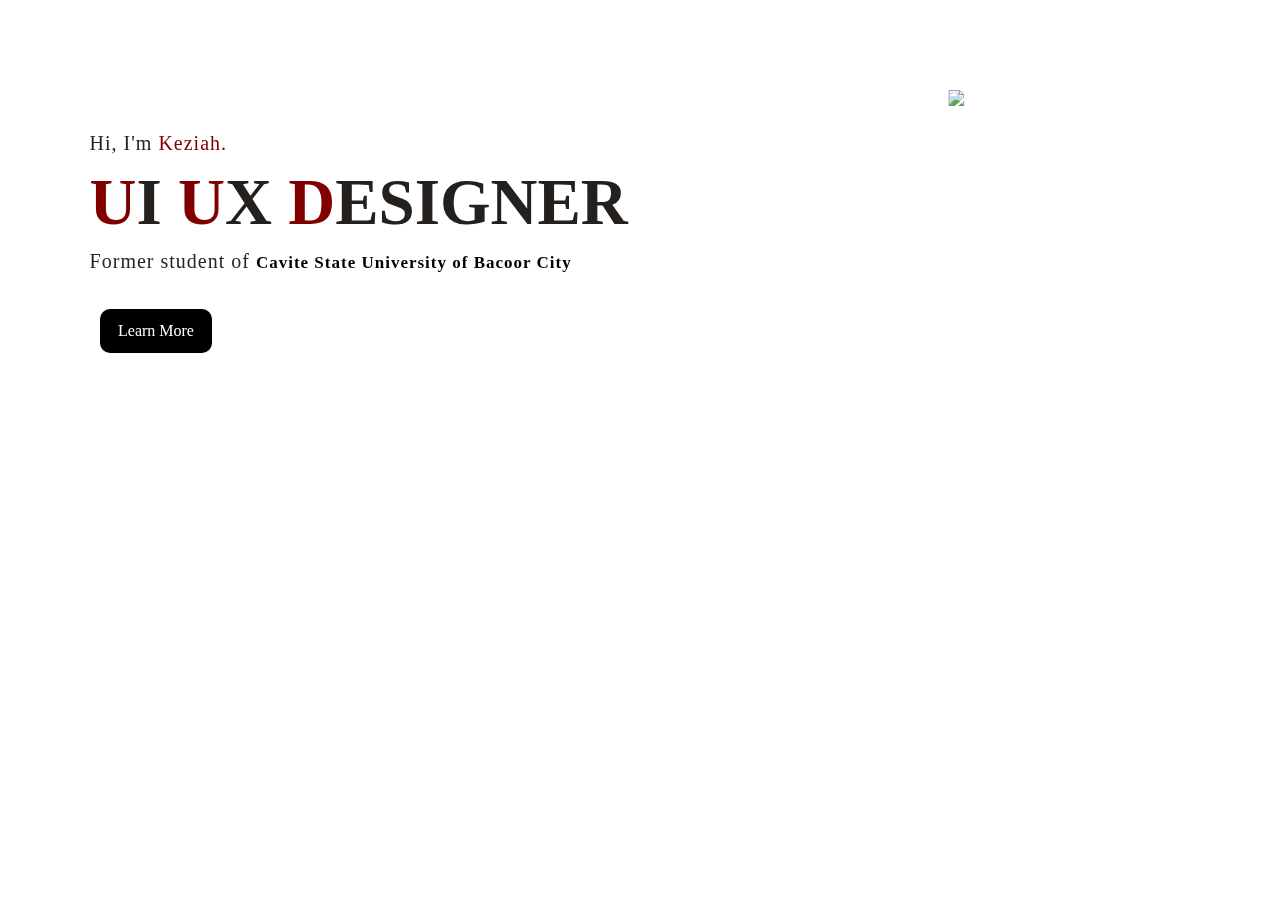
==== index.html @ ad96f53e "Add files via upload" ====
<!DOCTYPE html>
<html lang="en">
<head>
    <meta charset="UTF-8">
    <meta name="viewport" content ="width-device-width, initial-scale=1.0">
    <title>My Portfolio</title>
    <link rel="stylesheet" href="style.css">
    <link href="https://cdn.jsdelivr.net/npm/bootstrap@5.3.3/dist/css/bootstrap.min.css" rel="stylesheet ">
    </head>

<body>
     <div class="main">
        <div class="info">
            <h3>Hi, I'm <span>Keziah.</span></h3>
            <h1><span>U</span>I<span> U</span>X <span>D</span>ESIGNER</h1>
            <h2>Former student of <a href="https://cvsu.edu.ph/bacoor/">Cavite State University of Bacoor City</a></h2>
        </div>
        <div class="learnmore">
            <a href="about.html">Learn More </a>
        </div>
        <div class="image">
            <img src="https://i.pinimg.com/736x/85/1d/9b/851d9b5659df4881446ce8dd8f9bb15d.jpg" class="me">
        </div>
        <div class="icons">
            <a href="https://www.facebook.com/Kezi28"><ion-icon name="logo-facebook"></ion-icon></a>
            <a href="https://www.instagram.com/kc_euni/"><ion-icon name="logo-instagram"></ion-icon></a>
            <a href="https://github.com/Eunice101"><ion-icon name="logo-github"></ion-icon></a>
            <a href="https://sg.docs.wps.com/l/sIESPyrFVx7yMsQY?fbclid=IwAR2sfF_zWDfMGYe_sMwvg-FJacIuAipSaTOH-vd4Xksf2kH71-xQOFm5b-4&v=v2"><ion-icon name="logo-linkedin"></ion-icon></a>
        </div>
     </div>
     <script src="https://unpkg.com/ionicons@5.4.0/dist/ionicons.js"></script>
</body>
</html>
---- style.css ----
*{
    margin: 0;
    padding: 0;
}

.main{
    width: 100%;
    background: url("https://img.freepik.com/free-vector/white-technology-background_23-2148390327.jpg");
    background-position: center;
    background-size: cover;
    height:100vh;
    position: relative;
    font-family: Georgia, serif;
}

.info a {
    font-size: 17px;
    font-weight: bold;
    text-decoration: none;
    color: black;
    margin-top: 50%;
}

.info a:hover{
    color: crimson;
}
.info{
    margin-left: 7%;
    margin-top: 0;
}

.info h1{
    font-size: 65px;
    color: rgb(36,32,30);
    font-weight: bold;
}

.info h3{
    font-size: 20px;
    letter-spacing: 1px;
    padding-top: 11%;
}

.info h2{
    font-size: 20px;
    letter-spacing: 1px;
    line-height: 25px;
}

.info span{
    color: maroon;
}

.learnmore a{
    text-decoration: none;
    color: white;
    background: black;
    margin: 26px 100px;
    padding: 10px 18px;
    border-radius: 10px;
    display: inline-block;
    transition: .4s ease;
}

.learnmore a:hover{
    background: crimson;
}

.image{
    width: 27%;
    height: 60%;
    position: absolute;
    right: 80px;
    bottom: 0;
}

.image img{
    position: absolute;
    height: 150%;
    left: 30%;
    transform: translate(-60%);
    bottom: 0;
    mix-blend-mode: multiply;
}

.icons a{
    text-decoration: none;
    color: #000;
}

.icons ion-icon{
    margin-left: 10%;
    color: #000;
    margin-right: -60px;
    font-size: 40px;
    transition: .4s ease;
}

.icons ion-icon:hover{
    color: crimson;
}
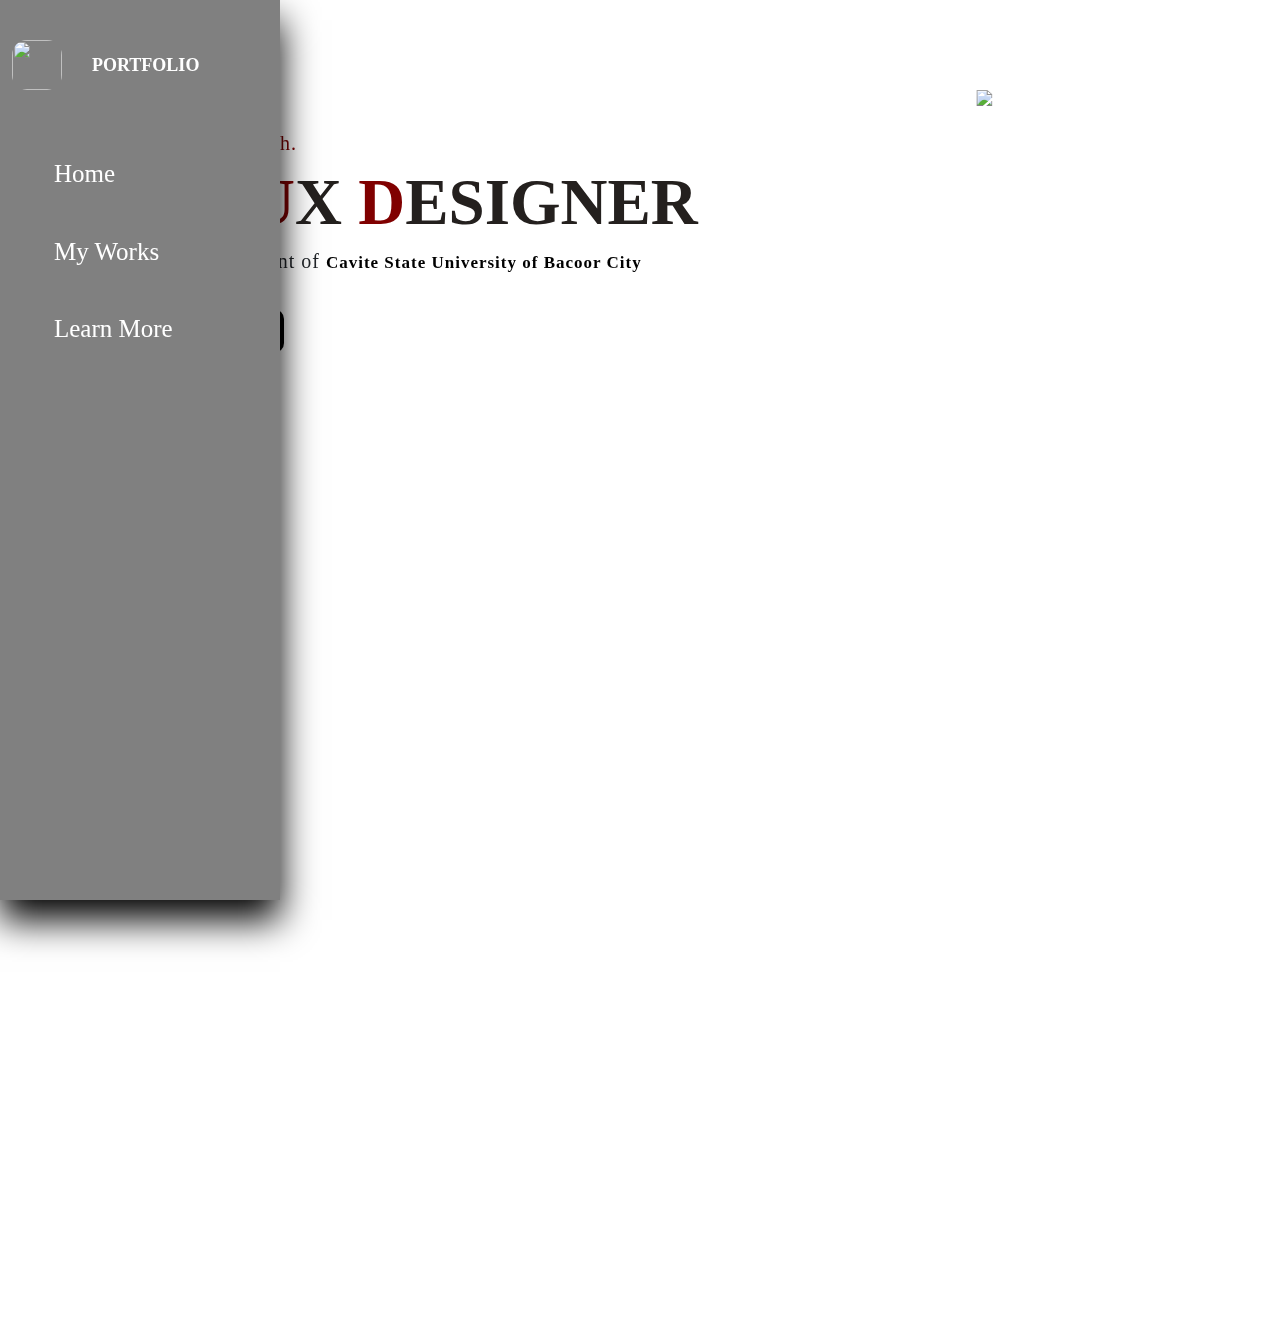
==== commit dc97ad74: "index.html" ====
--- a/index.html
+++ b/index.html
@@ -1,33 +1,269 @@
 <!DOCTYPE html>
 <html lang="en">
-<head>
-    <meta charset="UTF-8">
-    <meta name="viewport" content ="width-device-width, initial-scale=1.0">
-    <title>My Portfolio</title>
-    <link rel="stylesheet" href="style.css">
-    <link href="https://cdn.jsdelivr.net/npm/bootstrap@5.3.3/dist/css/bootstrap.min.css" rel="stylesheet ">
-    </head>
-
-<body>
-     <div class="main">
-        <div class="info">
-            <h3>Hi, I'm <span>Keziah.</span></h3>
-            <h1><span>U</span>I<span> U</span>X <span>D</span>ESIGNER</h1>
-            <h2>Former student of <a href="https://cvsu.edu.ph/bacoor/">Cavite State University of Bacoor City</a></h2>
-        </div>
-        <div class="learnmore">
-            <a href="about.html">Learn More </a>
-        </div>
-        <div class="image">
-            <img src="https://i.pinimg.com/736x/85/1d/9b/851d9b5659df4881446ce8dd8f9bb15d.jpg" class="me">
-        </div>
-        <div class="icons">
-            <a href="https://www.facebook.com/Kezi28"><ion-icon name="logo-facebook"></ion-icon></a>
-            <a href="https://www.instagram.com/kc_euni/"><ion-icon name="logo-instagram"></ion-icon></a>
-            <a href="https://github.com/Eunice101"><ion-icon name="logo-github"></ion-icon></a>
-            <a href="https://sg.docs.wps.com/l/sIESPyrFVx7yMsQY?fbclid=IwAR2sfF_zWDfMGYe_sMwvg-FJacIuAipSaTOH-vd4Xksf2kH71-xQOFm5b-4&v=v2"><ion-icon name="logo-linkedin"></ion-icon></a>
-        </div>
-     </div>
-     <script src="https://unpkg.com/ionicons@5.4.0/dist/ionicons.js"></script>
-</body>
-</html>+    <head>
+        <meta charset="UTF-8"/>
+        <title>Home</title>
+        <link rel="stylesheet" href="style.css"/>
+  <link href="https://cdn.jsdelivr.net/npm/bootstrap@5.3.2/dist/css/bootstrap.min.css" rel="stylesheet"> 
+        <link rel="stylesheet" href="https://cdnjs.cloudflare.com/ajax/libs/font-awesome/6.5.2/css/all.min.css" integrity="sha512-SnH5WK+bZxgPHs44uWIX+LLJAJ9/2PkPKZ5QiAj6Ta86w+fsb2TkcmfRyVX3pBnMFcV7oQPJkl9QevSCWr3W6A==" crossorigin="anonymous" referrerpolicy="no-referrer" />
+      </head>
+        <body>
+
+        <div class="main">
+            <div class="info">
+                <h3>Hi, I'm <span>Keziah.</span></h3>
+                <h1><span>U</span>I<span> U</span>X <span>D</span>ESIGNER</h1>
+                <h2>Former student of <a href="https://cvsu.edu.ph/bacoor/">Cavite State University of Bacoor City</a></h2>
+            </div>
+            <div class="detail">
+                <a href="mailto:keziah082804@gmail.com">Reach Out </a>
+            </div>
+            <div class="image">
+                <img src="https://i.pinimg.com/736x/85/1d/9b/851d9b5659df4881446ce8dd8f9bb15d.jpg" class="me">
+            </div>
+            <div class="icons">
+                <a href="https://www.facebook.com/Kezi28"><ion-icon name="logo-facebook"></ion-icon></a>
+                <a href="https://www.instagram.com/kc_euni/"><ion-icon name="logo-instagram"></ion-icon></a>
+                <a href="https://github.com/Eunice101"><ion-icon name="logo-github"></ion-icon></a>
+                <a href="https://drive.google.com/file/d/1k1Oj7hXa_qPM4nJ3iobFezcdBe89tTE7/view?usp=sharing"><ion-icon name="logo-linkedin"></ion-icon></a>
+            </div>
+            <nav>
+                <ul>
+                        <a href="index.html" class="logo">
+                            <img src="https://i.pinimg.com/736x/bf/12/58/bf1258cb8a15188ea41959271d085dcf.jpg">
+                            <span class="nav-item">Portfolio</span>
+                        </a>
+                        <a href="index.html" class="home">
+                        <i class="fa-solid fa-house"></i>
+                        <span class="nav-item">Home</span>
+                        </a>
+                        <a href="works.html" class="works">
+                        <i class="fa-solid fa-folder"></i>
+                        <span class="nav-item">My Works</span>
+                        </a>
+                        <a href="about.html" class="learnmore">
+                        <i class="fa-solid fa-user"></i>
+                        <span class="nav-item">Learn More</span>
+                        </a>           
+                </ul>
+            </nav>
+         </div>
+         <script src="https://unpkg.com/ionicons@5.4.0/dist/ionicons.js"></script>
+    
+    </body>
+ 
+ 
+ 
+ 
+ <style>
+body{
+            width: 100%;
+            background: url("https://img.freepik.com/free-vector/white-technology-background_23-2148390327.jpg");
+            background-position: center;
+            background-size: cover;
+            height: 10vh;
+            position: relative;
+            font-family: Georgia, serif;
+        }
+
+    nav{
+        position: sticky;
+        top: 0;
+        bottom: 0;
+        height: 100vh;
+        left: 0;
+        background: grey;
+        width: 70px;
+        overflow: hidden;
+        transition: width 0.2s linear;
+        box-shadow: 0 20px 35px black;
+        margin: 0;
+        padding: 0;
+        outline: none;
+        border: none;
+        text-decoration: none;
+        box-sizing: border-box;
+    }
+
+        .logo{
+            text-align: center;
+            display: flex;
+            transition: all 0.5s ease;
+            margin: 10px 20px 10px -50px;
+            padding: 30px;
+        }
+    
+        .home{
+            text-align: center;
+            display: flex;
+            transition: all 0.5s ease;
+            margin: 10px 20px -30px -38px;
+            padding: 30px;
+        }
+    
+        
+        .works{
+            text-align: center;
+            display: flex;
+            transition: all 0.5s ease;
+            margin: 10px 20px -30px -38px;
+            padding: 30px;
+        }
+    
+        .learnmore{
+            text-align: center;
+            display: flex;
+            transition: all 0.5s ease;
+            margin: 10px 20px 10px -38px;
+            padding: 30px;
+        }
+    
+        .logo img{
+            width: 50px;
+            height: 50px;
+            border-radius: 30%;
+        }
+    
+        .logo span{
+            font-weight: bold;
+            padding-right: 20px;
+            font-size: 18px;
+            text-transform: uppercase;
+            top: 12px;
+        }
+    
+        nav a{
+            position: relative;
+            color: white;
+            font-size: 25px;
+            display: table;
+            width: 300px;
+            padding: 10px;
+            text-decoration: none;
+        }
+    
+        .fa{
+            position: relative;
+            width: 70px;
+            height: 40px;
+            top: 14px;
+            font-size: 20px;
+            text-align: center;
+        }
+    
+        .nav-item{
+            position: relative;
+            top: -5px;
+            margin-left: 30px;
+        }
+    
+        nav a:hover{
+            background: crimson;
+        }
+    
+        nav:hover{
+            width: 280px;
+            transition: all 0.5s ease;
+        }
+
+
+        
+
+
+
+        
+        .info a {
+    font-size: 17px;
+    font-weight: bold;
+    text-decoration: none;
+    color: black;
+    margin-top: 50%;
+}
+
+.info a:hover{
+    color: crimson;
+}
+.info{
+    margin-left: 7%;
+    margin-top: 0;
+}
+
+.info h1{
+    font-size: 65px;
+    color: rgb(36,32,30);
+    font-weight: bold;
+    padding-left: 70px;
+}
+
+.info h3{
+    font-size: 20px;
+    letter-spacing: 1px;
+    padding-top: 11%;
+    padding-left: 70px;
+}
+
+.info h2{
+    font-size: 20px;
+    letter-spacing: 1px;
+    line-height: 25px;
+    padding-left: 70px;
+}
+
+.info span{
+    color: maroon;
+}
+
+.detail a{
+    text-decoration: none;
+    color: white;
+    background: black;
+    margin: 26px 100px;
+    margin-left: 180px;
+    padding: 10px 18px;
+    border-radius: 10px;
+    display: inline-block;
+    transition: .4s ease;
+}
+
+.detail a:hover{
+    background: crimson;
+}
+
+.image{
+    width: 25%;
+    height: 60%;
+    position: absolute;
+    right: 70px;
+    bottom: 0;
+}
+
+.image img{
+    position: absolute;
+    height: 150%;
+    left: 30%;
+    transform: translate(-60%);
+    bottom: 0;
+    mix-blend-mode: multiply;
+}
+
+.icons a{
+    text-decoration: none;
+    color: #000;
+    margin-left: 10px;
+    margin-right: -70px;
+    padding-left: 5%;
+}
+
+.icons ion-icon{
+    margin-left: 10%;
+    color: #000;
+    margin-right: -60px;
+    font-size: 40px;
+}
+
+.icons ion-icon:hover{
+    color: crimson;
+}
+
+    </style>
+     </html>   
